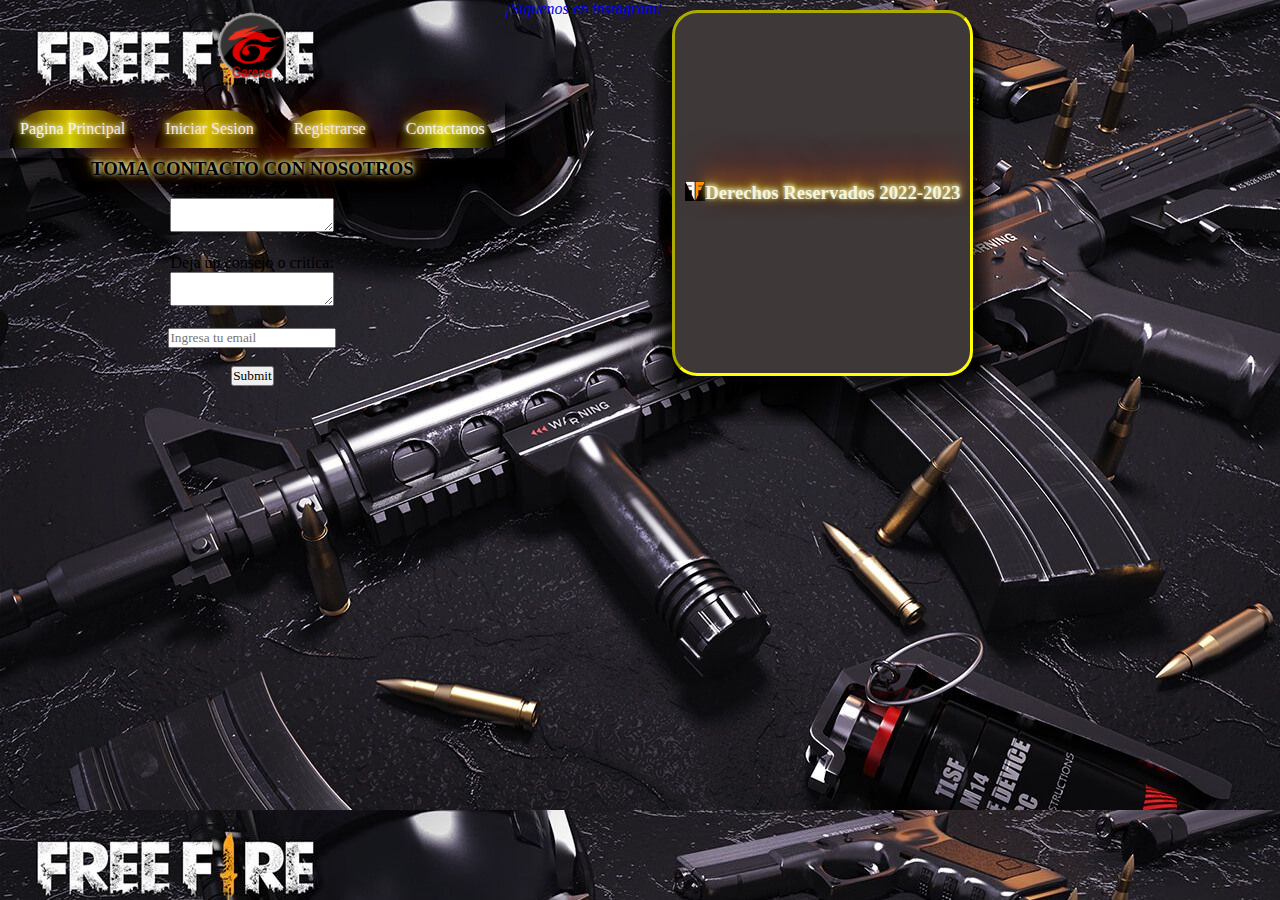
==== contacto.html @ c0bbf020 "v 0.2 se agrega bootstrap a todas las paginas" ====
<!DOCTYPE html>
<html lang="es">
    <head>
        <meta charset="utf-8">
        <title>CONTACTO</title>
        <link rel="icon" type="el tipo de archivo" href="./assets/images/icono.png">
        <!-- CSS only -->
        <link href="https://cdn.jsdelivr.net/npm/bootstrap@5.2.0-beta1/dist/css/bootstrap.min.css" rel="stylesheet" integrity="sha384-0evHe/X+R7YkIZDRvuzKMRqM+OrBnVFBL6DOitfPri4tjfHxaWutUpFmBp4vmVor" crossorigin="anonymous">
        <link rel="stylesheet" type="text/css" href="./assets/styles.css">
    </head>
    <body class="padre2">
        <section>
            <header class="logo">
                <img src="./assets/images/logo.png" width="200" height="200"/>
            </header>
            <nav class="navbar">
                <ul>
                    <li><a href="./index.html" style="text-decoration:none">Pagina Principal</a></li>
                    <li><a href="./iniciarsesion.html" style="text-decoration:none">Iniciar Sesion</a> </li>
                    <li><a href="./registrarse.html" style="text-decoration:none">Registrarse</a> </li>
                    <li><a href="./contacto.html" style="text-decoration:none">Contactanos</a></li>     
                </ul>
            </nav>
            <hgroup class="formis">
                <h3>TOMA CONTACTO CON NOSOTROS</h3>  
                <label for="Observaciones"> Escribenos tus dudas:<br>
                    <textarea placeholder=""></textarea>
                </label> <br>
                <label for="Observaciones"> Deja un consejo o critica:<br>
                    <textarea placeholder=""></textarea>
                </label> <br>
                <input type="text" placeholder="Ingresa tu email"><br>
                <input type="submit">             
            </hgroup>
        </section>
        <address class="siguenos">
            <a href="https://www.instagram.com/cjavimartin/">¡Siguenos en instagram!</a> 
        </address>
        <footer class="footer">
            <div class="derechos">
                <img src="./assets/images/icono.png" width="30" height="30">
            </div>
            <h3 class="derechos">Derechos Reservados 2022-2023</h3>
        </footer>
    <!-- JavaScript Bundle with Popper -->
    <script src="https://cdn.jsdelivr.net/npm/bootstrap@5.2.0-beta1/dist/js/bootstrap.bundle.min.js" integrity="sha384-pprn3073KE6tl6bjs2QrFaJGz5/SUsLqktiwsUTF55Jfv3qYSDhgCecCxMW52nD2" crossorigin="anonymous"></script>
    </body>

</html>
---- assets/styles.css ----
*{
    margin: 0;
    padding: 0;
    box-sizing: border-box;
    font-family: 'Trebuchet MS';
}
body{
    background-image: url(./images/fondo.png);
    display: flex;
    flex-wrap: wrap;
    flex-direction: row;
}
h3{
    color: beige;
    text-shadow: 0 -1px 4px #FFF, 0 -2px 10px #ff0, 0 -10px 20px #ff8000, 0 -18px 40px #F00;
}
.logo{
    grid-area: logo;
    display: flex;
    align-items: center;
    justify-content: center;
}
.logo img{
    padding: 10px;
    width: 100px;
    height: 100px; 
}
.navbar{
    grid-area: navbar;
    display: flex;
    justify-content: center;
    align-items: center;
    box-shadow: 0px 3px 0px 2px rgba(0,0,0,0.1), 0px 6px 0px 4px rgba(0,0,0,0.1), 0px 9px 0px 6px rgba(0,0,0,0.1), 0px 12px 0px 8px rgba(0,0,0,0.1), 0px 15px 0px 10px rgba(0,0,0,0.1), 0px 18px 0px 12px rgba(0,0,0,0.1), 0px 21px 0px 14px rgba(0,0,0,0.1), 0px 24px 0px 16px rgba(0,0,0,0.1), 0px 27px 0px 18px rgba(0,0,0,0.1), 0px 30px 0px 20px rgba(0,0,0,0.1), 5px 5px 15px 5px rgba(0,0,0,0);
}
.navbar ul{
    list-style: none;
    display: flex;
}
.navbar ul li{
    padding: 10px;
    background: linear-gradient(to right, #000000 0%, #D5DB0E 48%, #000000 100%);
    margin: 10px;
    border-radius: 40px 40px 0px 0px;
}
.navbar ul li a{
    color: rgb(248, 244, 244);
    text-decoration: none;
    text-shadow: 0 -1px 4px #FFF, 0 -2px 10px #ff0, 0 -10px 20px #ff8000, 0 -18px 40px #F00;
}
.titulo{
    grid-area: titulo;
    text-shadow: 0 -1px 4px rgb(127, 12, 12), 0 -2px 10px #ff0, 0 -10px 20px #ff8000, 0 -18px 40px #F00;
    display: flex;
    justify-content: center;
    align-items: center;
    color: rgb(255, 225, 0);
    animation-name: titulo;
    animation-duration: 7s;
    animation-iteration-count: infinite;
    animation-delay: 2s;
}
@keyframes titulo{
    0%{transform: translate(-300px,0px);}
    25%{transform: translate(300px,0px);}
    50%{transform: translate(300px,0px);}
    75%{transform: translate(-300px,0px);}
    100%{transform: translate(-300px,0px);}
}
.hayato{
    grid-area: hayato;
    display: flex;
    margin: 5px;
    padding: 10px;
    border: 3px inset rgb(232, 232, 225);
    border-radius: 10px;
    color: rgb(216, 200, 23);
    text-align: justify;
    flex-direction: column;
    align-items: center;
    justify-content:space-around;
    box-shadow: 0px 3px 0px 2px rgba(0,0,0,0.1), 0px 6px 0px 4px rgba(0,0,0,0.1), 0px 9px 0px 6px rgba(0,0,0,0.1), 0px 12px 0px 8px rgba(0,0,0,0.1), 0px 15px 0px 10px rgba(0,0,0,0.1), 0px 18px 0px 12px rgba(0,0,0,0.1), 0px 21px 0px 14px rgba(0,0,0,0.1), 0px 24px 0px 16px rgba(0,0,0,0.1), 0px 27px 0px 18px rgba(0,0,0,0.1), 0px 30px 0px 20px rgba(0,0,0,0.1), 5px 5px 15px 5px rgba(0,0,0,0);
}
.hayato img{
    width: 200px;
    height: 180px;
    transition: 1s;
}
.hayato img:hover{
    transform: scale(1.5);
}
.miguel{
    grid-area: miguel;
    display: flex;
    margin: 5px;
    padding: 10px;
    border: 3px inset rgb(232, 232, 225);
    border-radius: 10px;
    color: rgb(216, 200, 23);
    text-align: justify;
    flex-direction: column;
    align-items: center;
    justify-content:space-around;
    box-shadow: 0px 3px 0px 2px rgba(0,0,0,0.1), 0px 6px 0px 4px rgba(0,0,0,0.1), 0px 9px 0px 6px rgba(0,0,0,0.1), 0px 12px 0px 8px rgba(0,0,0,0.1), 0px 15px 0px 10px rgba(0,0,0,0.1), 0px 18px 0px 12px rgba(0,0,0,0.1), 0px 21px 0px 14px rgba(0,0,0,0.1), 0px 24px 0px 16px rgba(0,0,0,0.1), 0px 27px 0px 18px rgba(0,0,0,0.1), 0px 30px 0px 20px rgba(0,0,0,0.1), 5px 5px 15px 5px rgba(0,0,0,0);
}
.miguel img{
    width: 200px;
    height: 180px;
    transition: 1s;
}
.miguel img:hover{
    transform: scale(1.5);
}
.clu{
    grid-area: clu;
    display: flex;
    margin: 5px;
    padding: 10px;
    border: 3px inset rgb(232, 232, 225);
    border-radius: 10px;
    color: rgb(216, 200, 23);
    text-align: justify;
    flex-direction: column;
    align-items: center;
    justify-content:space-around;
    box-shadow: 0px 3px 0px 2px rgba(0,0,0,0.1), 0px 6px 0px 4px rgba(0,0,0,0.1), 0px 9px 0px 6px rgba(0,0,0,0.1), 0px 12px 0px 8px rgba(0,0,0,0.1), 0px 15px 0px 10px rgba(0,0,0,0.1), 0px 18px 0px 12px rgba(0,0,0,0.1), 0px 21px 0px 14px rgba(0,0,0,0.1), 0px 24px 0px 16px rgba(0,0,0,0.1), 0px 27px 0px 18px rgba(0,0,0,0.1), 0px 30px 0px 20px rgba(0,0,0,0.1), 5px 5px 15px 5px rgba(0,0,0,0);
}
.clu img{
    width: 200px;
    height: 180px;
    transition: 1s;
}
.clu img:hover{
    transform: scale(1.5);
}
.wukong{
    grid-area: wukong;
    display: flex;
    margin: 5px;
    padding: 10px;
    border: 3px inset rgb(232, 232, 225);
    border-radius: 10px;
    color: rgb(216, 200, 23);
    text-align: justify;
    flex-direction: column;
    align-items: center;
    justify-content:space-around;
    box-shadow: 0px 3px 0px 2px rgba(0,0,0,0.1), 0px 6px 0px 4px rgba(0,0,0,0.1), 0px 9px 0px 6px rgba(0,0,0,0.1), 0px 12px 0px 8px rgba(0,0,0,0.1), 0px 15px 0px 10px rgba(0,0,0,0.1), 0px 18px 0px 12px rgba(0,0,0,0.1), 0px 21px 0px 14px rgba(0,0,0,0.1), 0px 24px 0px 16px rgba(0,0,0,0.1), 0px 27px 0px 18px rgba(0,0,0,0.1), 0px 30px 0px 20px rgba(0,0,0,0.1), 5px 5px 15px 5px rgba(0,0,0,0);
}
.wukong img{
    width: 200px;
    height: 180px;
    transition: 1s;
}
.wukong img:hover{
    transform: scale(1.5);
}
.luqueta{
    grid-area: luqueta;
    display: flex;
    margin: 5px;
    padding: 10px;
    border: 3px inset rgb(232, 232, 225);
    border-radius: 10px;
    color: rgb(216, 200, 23);
    text-align: justify;
    flex-direction: column;
    align-items: center;
    justify-content:space-around;
    box-shadow: 0px 3px 0px 2px rgba(0,0,0,0.1), 0px 6px 0px 4px rgba(0,0,0,0.1), 0px 9px 0px 6px rgba(0,0,0,0.1), 0px 12px 0px 8px rgba(0,0,0,0.1), 0px 15px 0px 10px rgba(0,0,0,0.1), 0px 18px 0px 12px rgba(0,0,0,0.1), 0px 21px 0px 14px rgba(0,0,0,0.1), 0px 24px 0px 16px rgba(0,0,0,0.1), 0px 27px 0px 18px rgba(0,0,0,0.1), 0px 30px 0px 20px rgba(0,0,0,0.1), 5px 5px 15px 5px rgba(0,0,0,0);
}
.luqueta img{
    width: 200px;
    height: 180px;
    transition: 1s;
}
.luqueta img:hover{
    transform: scale(1.5);
}
.moco{
    grid-area: moco;
    display: flex;
    margin: 5px;
    padding: 10px;
    border: 3px inset rgb(232, 232, 225);
    border-radius: 10px;
    color: rgb(216, 200, 23);
    text-align: justify;
    flex-direction: column;
    align-items: center;
    justify-content:space-around;
    box-shadow: 0px 3px 0px 2px rgba(0,0,0,0.1), 0px 6px 0px 4px rgba(0,0,0,0.1), 0px 9px 0px 6px rgba(0,0,0,0.1), 0px 12px 0px 8px rgba(0,0,0,0.1), 0px 15px 0px 10px rgba(0,0,0,0.1), 0px 18px 0px 12px rgba(0,0,0,0.1), 0px 21px 0px 14px rgba(0,0,0,0.1), 0px 24px 0px 16px rgba(0,0,0,0.1), 0px 27px 0px 18px rgba(0,0,0,0.1), 0px 30px 0px 20px rgba(0,0,0,0.1), 5px 5px 15px 5px rgba(0,0,0,0);
}
.moco img{
    width: 160px;
    height: 180px;
    transition: 1s;
}
.moco img:hover{
    transform: scale(1.5);
}
.aside{
    grid-area: aside;
    color: beige;
    display: flex;
    flex-direction: column;
    align-items: center;
    padding: 10px;
    background: linear-gradient(to right, #000000 0%, #D5DB0E 48%, #000000 100%);
    border: 3px inset yellow;
    margin: 10px;
    border-radius: 25px;
    box-shadow: 0px 3px 0px 2px rgba(0,0,0,0.1), 0px 6px 0px 4px rgba(0,0,0,0.1), 0px 9px 0px 6px rgba(0,0,0,0.1), 0px 12px 0px 8px rgba(0,0,0,0.1), 0px 15px 0px 10px rgba(0,0,0,0.1), 0px 18px 0px 12px rgba(0,0,0,0.1), 0px 21px 0px 14px rgba(0,0,0,0.1), 0px 24px 0px 16px rgba(0,0,0,0.1), 0px 27px 0px 18px rgba(0,0,0,0.1), 0px 30px 0px 20px rgba(0,0,0,0.1), 5px 5px 15px 5px rgba(0,0,0,0);
}
.redes{
    display: flex;
    flex-direction: row;
    justify-items: right;
}
.aside img{
    width: 150px;
    height: 50px;
    padding: 10px;
}
.footer{
    grid-area: footer;
    padding: 10px;
    background-color: rgb(62, 56, 56);
    border: 3px inset yellow;
    margin: 10px;
    border-radius: 25px;
    display: flex;
    align-items: center;
    justify-content: center;
    box-shadow: 0px 3px 0px 2px rgba(0,0,0,0.1), 0px 6px 0px 4px rgba(0,0,0,0.1), 0px 9px 0px 6px rgba(0,0,0,0.1), 0px 12px 0px 8px rgba(0,0,0,0.1), 0px 15px 0px 10px rgba(0,0,0,0.1), 0px 18px 0px 12px rgba(0,0,0,0.1), 0px 21px 0px 14px rgba(0,0,0,0.1), 0px 24px 0px 16px rgba(0,0,0,0.1), 0px 27px 0px 18px rgba(0,0,0,0.1), 0px 30px 0px 20px rgba(0,0,0,0.1), 5px 5px 15px 5px rgba(0,0,0,0);
}
.footer img{
    width: 20px;
    height: 20px;
}
@media all and (max-width:1200px){
    .padre{
        background-image: url(./images/fondo.png);
        display: grid;
        padding: 10px;
        column-gap: 10px;
        row-gap: 10px;
        grid-template-columns: 320px 320px 320px 170px;
        grid-template-rows: 100px 50px 50px 400px 400px 50px;
        grid-template-areas:"logo logo logo logo"
                            "navbar navbar navbar navbar"
                            "titulo titulo titulo aside"
                            "hayato miguel clu aside"
                            "wukong luqueta moco aside"
                            "footer footer footer footer";
    }
    .logo{
        grid-area: logo;
        display: flex;
        align-items: center;
        justify-content: center;
    }
    .logo img{
        padding: 10px;
        width: 100px;
        height: 100px; 
    }
    .navbar{
        grid-area: navbar;
        display: flex;
        justify-content: center;
        align-items: center;
    }
    .navbar ul{
        list-style: none;
        display: flex;
    }
    .navbar ul li{
        padding: 10px;
        background-color: rgb(62, 56, 56);
        border: 3px inset yellow;
        margin: 10px;
        border-radius: 40px 40px 0px 0px;
    }
    .navbar ul li a{
        color: rgb(248, 244, 244);
        text-decoration: none;
    }
    .titulo{
        grid-area: titulo;
        display: flex;
        justify-content: center;
        align-items: center;
        color: rgb(255, 225, 0);
    }
    .hayato{
        grid-area: hayato;
        display: flex;
        margin: 5px;
        padding: 10px;
        border: 3px inset rgb(232, 232, 225);
        border-radius: 10px;
        color: rgb(216, 200, 23);
        text-align: justify;
        flex-direction: column;
        align-items: center;
        justify-content:space-around;
    }
    .hayato img{
        width: 200px;
        height: 180px;
    }
    .miguel{
        grid-area: miguel;
        display: flex;
        margin: 5px;
        padding: 10px;
        border: 3px inset rgb(232, 232, 225);
        border-radius: 10px;
        color: rgb(216, 200, 23);
        text-align: justify;
        flex-direction: column;
        align-items: center;
        justify-content:space-around;
    }
    .miguel img{
        width: 200px;
        height: 180px;
    }
    .clu{
        grid-area: clu;
        display: flex;
        margin: 5px;
        padding: 10px;
        border: 3px inset rgb(232, 232, 225);
        border-radius: 10px;
        color: rgb(216, 200, 23);
        text-align: justify;
        flex-direction: column;
        align-items: center;
        justify-content:space-around;
    }
    .clu img{
        width: 200px;
        height: 180px;
    }
    .wukong{
        grid-area: wukong;
        display: flex;
        margin: 5px;
        padding: 10px;
        border: 3px inset rgb(232, 232, 225);
        border-radius: 10px;
        color: rgb(216, 200, 23);
        text-align: justify;
        flex-direction: column;
        align-items: center;
        justify-content:space-around;
    }
    .wukong img{
        width: 200px;
        height: 180px;
    }
    .luqueta{
        grid-area: luqueta;
        display: flex;
        margin: 5px;
        padding: 10px;
        border: 3px inset rgb(232, 232, 225);
        border-radius: 10px;
        color: rgb(216, 200, 23);
        text-align: justify;
        flex-direction: column;
        align-items: center;
        justify-content:space-around;
    }
    .luqueta img{
        width: 200px;
        height: 180px;
    }
    .moco{
        grid-area: moco;
        display: flex;
        margin: 5px;
        padding: 10px;
        border: 3px inset rgb(232, 232, 225);
        border-radius: 10px;
        color: rgb(216, 200, 23);
        text-align: justify;
        flex-direction: column;
        align-items: center;
        justify-content:space-around;
    }
    .moco img{
        width: 160px;
        height: 180px;
    }
    .aside{
        grid-area: aside;
        color: beige;
        display: flex;
        flex-direction: column;
        align-items: center;
        padding: 10px;
        background-color: rgb(62, 56, 56);
        border: 3px inset yellow;
        margin: 10px;
        border-radius: 25px;
    }
    .aside img{
        width: 150px;
        height: 50px;
        padding: 10px;
    }
    .footer{
        grid-area: footer;
        padding: 10px;
        background-color: rgb(62, 56, 56);
        border: 3px inset yellow;
        margin: 10px;
        border-radius: 25px;
        display: flex;
        align-items: center;
        justify-content: center;
    }
    .footer img{
        width: 20px;
        height: 20px;
    }
}
@media all and (max-width:768px){
    .padre{
        background-image: url(./images/fondo2.png);
        display: grid;
        column-gap: 1px;
        row-gap: 5px;
        grid-template-columns: 210px 210px 210px 130px;
        grid-template-rows: 100px 50px 50px 400px 400px 50px;
        grid-template-areas:"logo logo logo logo"
                            "navbar navbar navbar navbar"
                            "titulo titulo titulo aside"
                            "hayato miguel clu aside"
                            "wukong luqueta moco aside"
                            "footer footer footer footer";
    }
    .logo{
        grid-area: logo;
        display: flex;
        align-items: center;
        justify-content: center;
    }
    .logo img{
        padding: 10px;
        width: 100px;
        height: 100px; 
    }
    .navbar{
        grid-area: navbar;
        display: flex;
        justify-content: center;
        align-items: center;
    }
    .navbar ul{
        list-style: none;
        display: flex;
    }
    .navbar ul li{
        padding: 10px;
        background-color: rgb(62, 56, 56);
        border: 3px inset yellow;
        margin: 10px;
        border-radius: 40px 40px 0px 0px;
    }
    .navbar ul li a{
        color: rgb(248, 244, 244);
        text-decoration: none;
    }
    .titulo{
        grid-area: titulo;
        display: flex;
        justify-content: center;
        align-items: center;
        color: rgb(255, 225, 0);
    }
    .hayato{
        font-size:13px;
        grid-area: hayato;
        display: flex;
        margin: 5px;
        padding: 10px;
        border: 3px inset rgb(232, 232, 225);
        border-radius: 10px;
        color: rgb(216, 200, 23);
        text-align: justify;
        flex-direction: column;
        align-items: center;
        justify-content:space-around;
    }
    .hayato img{
        width: 180px;
        height: 180px;
    }
    .miguel{
        font-size:13px;
        grid-area: miguel;
        display: flex;
        margin: 5px;
        padding: 10px;
        border: 3px inset rgb(232, 232, 225);
        border-radius: 10px;
        color: rgb(216, 200, 23);
        text-align: justify;
        flex-direction: column;
        align-items: center;
        justify-content:space-around;
    }
    .miguel img{
        width: 180px;
        height: 180px;
    }
    .clu{
        font-size:13px;
        grid-area: clu;
        display: flex;
        margin: 5px;
        padding: 10px;
        border: 3px inset rgb(232, 232, 225);
        border-radius: 10px;
        color: rgb(216, 200, 23);
        text-align: justify;
        flex-direction: column;
        align-items: center;
        justify-content:space-around;
    }
    .clu img{
        width: 180px;
        height: 180px;
    }
    .wukong{
        font-size:13px;
        grid-area: wukong;
        display: flex;
        margin: 5px;
        padding: 10px;
        border: 3px inset rgb(232, 232, 225);
        border-radius: 10px;
        color: rgb(216, 200, 23);
        text-align: justify;
        flex-direction: column;
        align-items: center;
        justify-content:space-around;
    }
    .wukong img{
        width: 180px;
        height: 180px;
    }
    .luqueta{
        font-size:13px;
        grid-area: luqueta;
        display: flex;
        margin: 5px;
        padding: 10px;
        border: 3px inset rgb(232, 232, 225);
        border-radius: 10px;
        color: rgb(216, 200, 23);
        text-align: justify;
        flex-direction: column;
        align-items: center;
        justify-content:space-around;
    }
    .luqueta img{
        width: 180px;
        height: 180px;
    }
    .moco{
        font-size:13px;
        grid-area: moco;
        display: flex;
        margin: 5px;
        padding: 10px;
        border: 3px inset rgb(232, 232, 225);
        border-radius: 10px;
        color: rgb(216, 200, 23);
        text-align: justify;
        flex-direction: column;
        align-items: center;
        justify-content:space-around;
    }
    .moco img{
        width: 180px;
        height: 180px;
    }
    .aside{
        font-size: 13px;
        grid-area: aside;
        color: beige;
        display: flex;
        flex-direction: column;
        align-items: center;
        padding: 10px;
        background-color: rgb(62, 56, 56);
        border: 3px inset yellow;
        margin: 10px;
        border-radius: 25px;
    }
    .aside img{
        width: 120px;
        height: 50px;
        padding: 10px;
    }
    .footer{
        grid-area: footer;
        padding: 10px;
        background-color: rgb(62, 56, 56);
        border: 3px inset yellow;
        margin: 10px;
        border-radius: 25px;
        display: flex;
        align-items: center;
        justify-content: center;
    }
    .footer img{
        width: 20px;
        height: 20px;
    }
}
@media all and (max-width:576px){
    .padre{
        background-image: url(./images/fondo3.png);
        display: grid;
        column-gap: 1px;
        row-gap: 5px;
        grid-template-columns: 230px 230px 100px;
        grid-template-rows: 100px 50px 50px 400px 400px 400px 50px;
        grid-template-areas:"logo logo logo"
                            "navbar navbar navbar"
                            "titulo titulo aside"
                            "hayato miguel aside"
                            "clu wukong aside"
                            "luqueta moco aside"
                            "footer footer footer";
    }
    h3{
        color: rgb(0, 0, 0);
    }
    .logo{
        grid-area: logo;
        display: flex;
        align-items: center;
        justify-content: right;
    }
    .logo img{
        padding: 10px;
        width: 150px;
        height: 150px; 
    }
    .navbar{
        grid-area: navbar;
        display: flex;
        justify-content: center;
        align-items: center;
    }
    .navbar ul{
        list-style: none;
        display: flex;
    }
    .navbar ul li{
        padding: 10px;
        background-color: rgb(62, 56, 56);
        border: 3px inset yellow;
        margin: 10px;
        border-radius: 40px 40px 0px 0px;
    }
    .navbar ul li a{
        color: rgb(248, 244, 244);
        text-decoration: none;
    }
    .titulo{
        grid-area: titulo;
        display: flex;
        justify-content: center;
        align-items: center;
        color: rgb(255, 225, 0);
    }
    .hayato{
        font-size:13px;
        grid-area: hayato;
        display: flex;
        margin: 5px;
        padding: 10px;
        border: 3px inset rgb(232, 232, 225);
        border-radius: 10px;
        color: rgb(24, 24, 22);
        text-align: justify;
        flex-direction: column;
        align-items: center;
        justify-content:space-around;
    }
    .hayato img{
        width: 180px;
        height: 180px;
    }
    .miguel{
        font-size:13px;
        grid-area: miguel;
        display: flex;
        margin: 5px;
        padding: 10px;
        border: 3px inset rgb(232, 232, 225);
        border-radius: 10px;
        color: rgb(24, 24, 22);
        text-align: justify;
        flex-direction: column;
        align-items: center;
        justify-content:space-around;
    }
    .miguel img{
        width: 180px;
        height: 180px;
    }
    .clu{
        font-size:13px;
        grid-area: clu;
        display: flex;
        margin: 5px;
        padding: 10px;
        border: 3px inset rgb(232, 232, 225);
        border-radius: 10px;
        color: rgb(24, 24, 22);
        text-align: justify;
        flex-direction: column;
        align-items: center;
        justify-content:space-around;
    }
    .clu img{
        width: 180px;
        height: 180px;
    }
    .wukong{
        font-size:13px;
        grid-area: wukong;
        display: flex;
        margin: 5px;
        padding: 10px;
        border: 3px inset rgb(232, 232, 225);
        border-radius: 10px;
        color: rgb(24, 24, 22);
        text-align: justify;
        flex-direction: column;
        align-items: center;
        justify-content:space-around;
    }
    .wukong img{
        width: 180px;
        height: 180px;
    }
    .luqueta{
        font-size:13px;
        grid-area: luqueta;
        display: flex;
        margin: 5px;
        padding: 10px;
        border: 3px inset rgb(232, 232, 225);
        border-radius: 10px;
        color: rgb(24, 24, 22);
        text-align: justify;
        flex-direction: column;
        align-items: center;
        justify-content:space-around;
    }
    .luqueta img{
        width: 180px;
        height: 180px;
    }
    .moco{
        font-size:13px;
        grid-area: moco;
        display: flex;
        margin: 5px;
        padding: 10px;
        border: 3px inset rgb(232, 232, 225);
        border-radius: 10px;
        color: rgb(24, 24, 22);
        text-align: justify;
        flex-direction: column;
        align-items: center;
        justify-content:space-around;
    }
    .moco img{
        width: 180px;
        height: 180px;
    }
    .aside{
        font-size: 8px;
        grid-area: aside;
        color: beige;
        display: flex;
        flex-direction: column;
        align-items: center;
        padding: 10px;
        background-color: rgb(62, 56, 56);
        border: 3px inset yellow;
        margin: 10px;
        border-radius: 25px;
    }
    .aside img{
        width: 80px;
        height: 40px;
        padding: 10px;
    }
    .footer{
        grid-area: footer;
        padding: 10px;
        background-color: rgb(62, 56, 56);
        border: 3px inset yellow;
        margin: 10px;
        border-radius: 25px;
        display: flex;
        align-items: center;
        justify-content: center;
    }
    .footer img{
        width: 20px;
        height: 20px;
    }
    .footer h3{
        color: azure;
    }
}
.formis{
    display: flex;
    flex-direction: column;
    align-items: center;
    justify-content: center;
}
.formis h3{
    color: black;
}
.siguenos a{
    list-style: none;
    display: flex;
    justify-content: center;
    align-items: center;
    text-decoration: none;
}
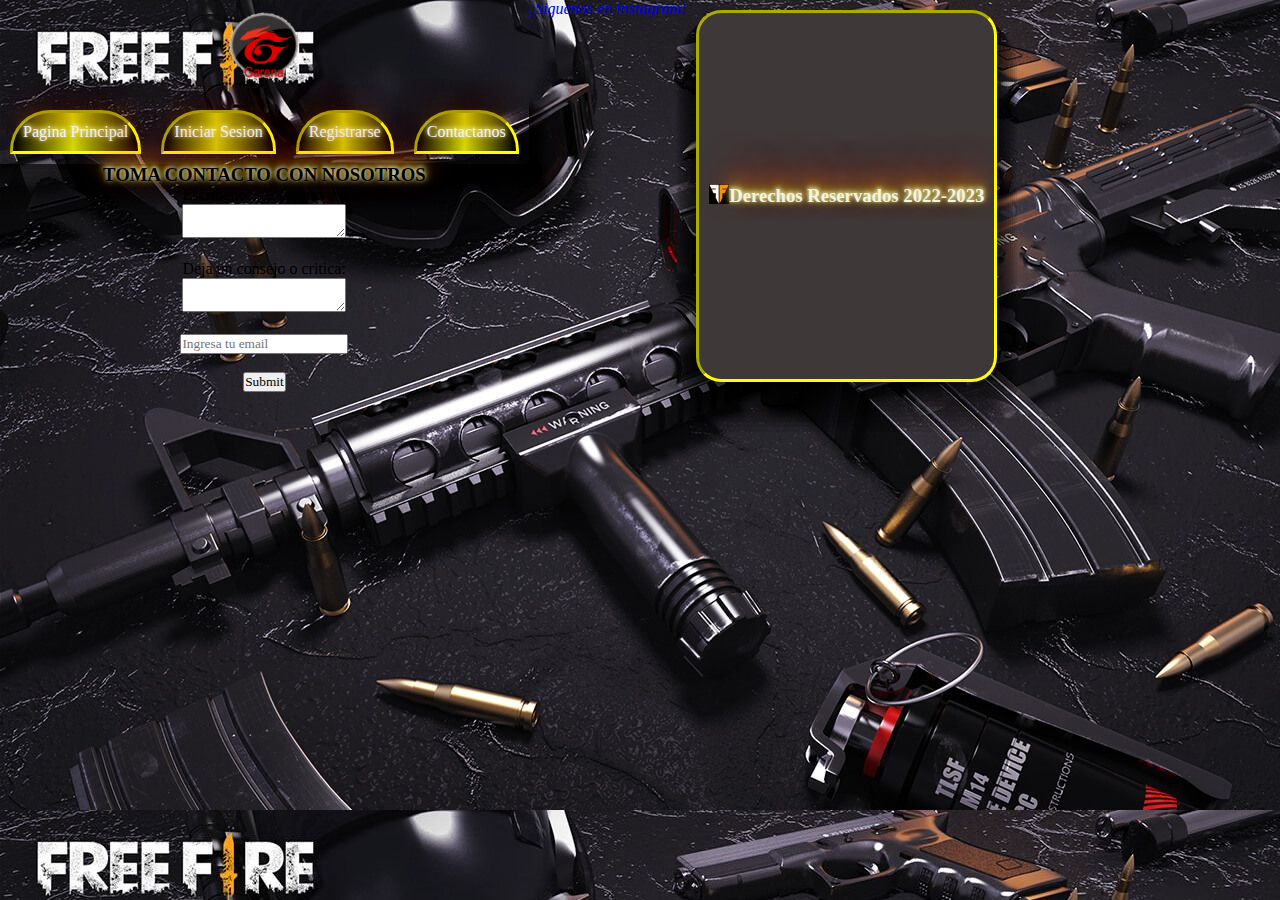
==== commit bf299653: "v 0.32 se quito bootstrap a todas las paginas" ====
--- a/contacto.html
+++ b/contacto.html
@@ -4,8 +4,6 @@
         <meta charset="utf-8">
         <title>CONTACTO</title>
         <link rel="icon" type="el tipo de archivo" href="./assets/images/icono.png">
-        <!-- CSS only -->
-        <link href="https://cdn.jsdelivr.net/npm/bootstrap@5.2.0-beta1/dist/css/bootstrap.min.css" rel="stylesheet" integrity="sha384-0evHe/X+R7YkIZDRvuzKMRqM+OrBnVFBL6DOitfPri4tjfHxaWutUpFmBp4vmVor" crossorigin="anonymous">
         <link rel="stylesheet" type="text/css" href="./assets/styles.css">
     </head>
     <body class="padre2">
@@ -42,8 +40,6 @@
             </div>
             <h3 class="derechos">Derechos Reservados 2022-2023</h3>
         </footer>
-    <!-- JavaScript Bundle with Popper -->
-    <script src="https://cdn.jsdelivr.net/npm/bootstrap@5.2.0-beta1/dist/js/bootstrap.bundle.min.js" integrity="sha384-pprn3073KE6tl6bjs2QrFaJGz5/SUsLqktiwsUTF55Jfv3qYSDhgCecCxMW52nD2" crossorigin="anonymous"></script>
     </body>
 
 </html>--- a/assets/styles.css
+++ b/assets/styles.css
@@ -237,7 +237,7 @@
     width: 20px;
     height: 20px;
 }
-@media all and (max-width:1200px){
+@media all and (min-width:769px) and (max-width:3000px){
     .padre{
         background-image: url(./images/fondo.png);
         display: grid;
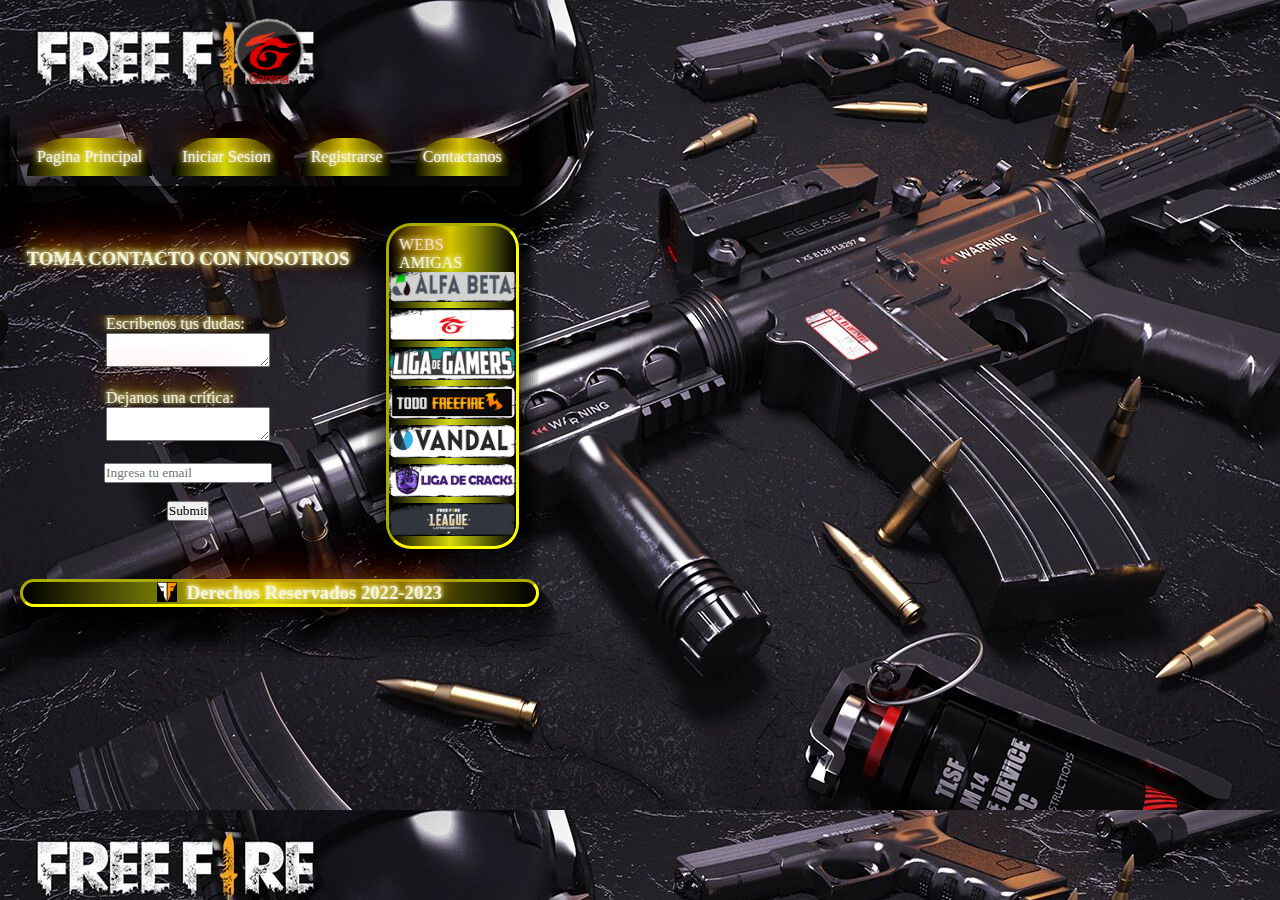
==== commit ed9cd095: "v 0.3 se mejoro la pagina contactos" ====
--- a/contacto.html
+++ b/contacto.html
@@ -4,42 +4,69 @@
         <meta charset="utf-8">
         <title>CONTACTO</title>
         <link rel="icon" type="el tipo de archivo" href="./assets/images/icono.png">
-        <link rel="stylesheet" type="text/css" href="./assets/styles.css">
+        <link rel="stylesheet" type="text/css" href="./assets/stylesCts.css">
     </head>
-    <body class="padre2">
-        <section>
-            <header class="logo">
-                <img src="./assets/images/logo.png" width="200" height="200"/>
+    <body>
+        <div class="padre">
+            <div class="logo"><img src="./assets/images/logo.png" width="" height=""></div>
+            <div class="navbar">
+                <nav class="navbar">
+                    <ul>
+                        <li><a href="./index.html" style="text-decoration:none">Pagina Principal</a></li>
+                        <li><a href="./iniciarsesion.html" style="text-decoration:none">Iniciar Sesion</a> </li>
+                        <li><a href="./registrarse.html" style="text-decoration:none">Registrarse</a> </li>
+                        <li><a href="./contacto.html" style="text-decoration:none">Contactanos</a></li>
+                    </ul>
+                </nav>
+            </div>
+            <header class="titulo">
+                <h3>TOMA CONTACTO CON NOSOTROS</h3>
             </header>
-            <nav class="navbar">
-                <ul>
-                    <li><a href="./index.html" style="text-decoration:none">Pagina Principal</a></li>
-                    <li><a href="./iniciarsesion.html" style="text-decoration:none">Iniciar Sesion</a> </li>
-                    <li><a href="./registrarse.html" style="text-decoration:none">Registrarse</a> </li>
-                    <li><a href="./contacto.html" style="text-decoration:none">Contactanos</a></li>     
-                </ul>
-            </nav>
-            <hgroup class="formis">
-                <h3>TOMA CONTACTO CON NOSOTROS</h3>  
+            <hgroup class="formulario">
                 <label for="Observaciones"> Escribenos tus dudas:<br>
                     <textarea placeholder=""></textarea>
                 </label> <br>
-                <label for="Observaciones"> Deja un consejo o critica:<br>
+                <label for="Observaciones"> Dejanos una critica:<br>
                     <textarea placeholder=""></textarea>
                 </label> <br>
                 <input type="text" placeholder="Ingresa tu email"><br>
                 <input type="submit">             
             </hgroup>
-        </section>
-        <address class="siguenos">
-            <a href="https://www.instagram.com/cjavimartin/">¡Siguenos en instagram!</a> 
-        </address>
-        <footer class="footer">
-            <div class="derechos">
-                <img src="./assets/images/icono.png" width="30" height="30">
-            </div>
-            <h3 class="derechos">Derechos Reservados 2022-2023</h3>
-        </footer>
+            <aside class="aside">WEBS AMIGAS
+                <nav class="pestañas">
+                    <a href="https://alfabetajuega.com/guia/guia-completa-garena-free-fire-secretos-trucos-armas-personajes">
+                    <img class="centrado" src="./assets/images/alfabeta.PNG"width="" height="">
+                    </a>
+                    <a href="https://ff.garena.com/index/es/">
+                    <img class="centrado" src="./assets/images/garena.png"width="" height="">
+                    </a>
+                    <a href="https://www.ligadegamers.com/free-fire-mejores-armas/">
+                    <img class="centrado" src="./assets/images/ligadegamers.PNG"width="" height="">
+                    </a>
+                    <a href="https://todofreefire.com/">
+                    <img class="centrado" src="./assets/images/todoff.PNG"width="" height="">
+                    </a>                
+                    <a href="https://vandal.elespanol.com/guias/guia-free-fire-trucos-consejos-y-secretos/personajes">
+                    <img class="centrado" src="./assets/images/vandal.PNG"width="" height="">
+                    </a>
+                    <a href="https://ligadecracks.com/free-fire/armas/todas-las-armas-de-free-fire/">
+                    <img class="centrado" src="./assets/images/ligadecracks.PNG"width="" height="">
+                    </a>                
+                    <a href="https://freefireleague.com/">
+                    <img class="centrado" src="./assets/images/freefireleague.PNG"width="" height="">
+                    </a>
+                </nav>
+            </aside>
+            <footer class="footer">
+                <div class="redes">
+                    <i class="fa-brands fa-facebook-square"></i>
+                    <i class="fa-brands fa-instagram"></i>
+                    <i class="fa-brands fa-twitter-square"></i>
+                    <i class="fa-brands fa-vk"></i>
+                    <img src="./assets/images/icono.png" width="30px" height="30px">
+                    <h3 class="derechos">Derechos Reservados 2022-2023</h3>
+                </div>
+            </footer>
     </body>
 
 </html>--- a/assets/stylesCts.css
+++ b/assets/stylesCts.css
@@ -0,0 +1,152 @@
+*{
+    margin: 0;
+    padding: 0;
+    box-sizing: border-box;
+    font-family: 'Trebuchet MS';
+}
+@media (min-width:769px) and (max-width:1300px){
+    .padre{
+        background-image: url(./images/fondo.png);
+        display: grid;
+        padding: 10px;
+        column-gap: 10px;
+        row-gap: 10px;
+        grid-template-columns: 70% 30%;
+        grid-template-rows: 15% 15% 15% 40% 15%;
+        grid-template-areas:"logo logo"
+                            "navbar navbar"
+                            "titulo aside"
+                            "formulario aside"
+                            "footer footer";
+    }
+    body{
+        background-image: url(./images/fondo.png);
+        display: flex;
+        flex-wrap: wrap;
+        flex-direction: row;
+    }
+    h3{
+        color: beige;
+        text-shadow: 0 -1px 4px #FFF, 0 -2px 10px #ff0, 0 -10px 20px #ff8000, 0 -18px 40px #F00;
+    }
+    .logo{
+        grid-area: logo;
+        display: flex;
+        align-items: center;
+        justify-content: center;
+    }
+    .logo img{
+        padding: 10px;
+        width: 100px;
+        height: 100px; 
+    }
+    .navbar{
+        grid-area: navbar;
+        display: flex;
+        justify-content: center;
+        align-items: center;
+        box-shadow: 0px 3px 0px 2px rgba(0,0,0,0.1), 0px 6px 0px 4px rgba(0,0,0,0.1), 0px 9px 0px 6px rgba(0,0,0,0.1), 0px 12px 0px 8px rgba(0,0,0,0.1), 0px 15px 0px 10px rgba(0,0,0,0.1), 0px 18px 0px 12px rgba(0,0,0,0.1), 0px 21px 0px 14px rgba(0,0,0,0.1), 0px 24px 0px 16px rgba(0,0,0,0.1), 0px 27px 0px 18px rgba(0,0,0,0.1), 0px 30px 0px 20px rgba(0,0,0,0.1), 5px 5px 15px 5px rgba(0,0,0,0);
+    }
+    .navbar ul{
+        list-style: none;
+        display: flex;
+    }
+    .navbar ul li{
+        padding: 10px;
+        background: linear-gradient(to right, #000000 0%, #D5DB0E 48%, #000000 100%);
+        margin: 10px;
+        border-radius: 40px 40px 0px 0px;
+    }
+    .navbar ul li a{
+        color: rgb(248, 244, 244);
+        text-decoration: none;
+        text-shadow: 0 -1px 4px #FFF, 0 -2px 10px #ff0, 0 -10px 20px #ff8000, 0 -18px 40px #F00;
+    }
+    .titulo{
+        grid-area: titulo;
+        color: rgb(255, 225, 0);        
+        text-shadow: 0 -1px 4px rgb(127, 12, 12), 0 -2px 10px #ff0, 0 -10px 20px #ff8000, 0 -18px 40px #F00;
+        display: flex;
+        justify-content: center;
+        align-items: center;
+        animation-name: titulo;
+        animation-duration: 7s;
+        animation-iteration-count: infinite;
+        animation-delay: 2s;
+    }
+    @keyframes titulo{
+        0%{transform: translate(-20px,0px);}
+        25%{transform: translate(40px,0px);}
+        50%{transform: translate(40px,0px);}
+        75%{transform: translate(-20px,0px);}
+        100%{transform: translate(-40px,0px);}
+    }
+    hgroup.formulario{
+        display: flex;
+        flex-direction: column;
+        align-items: center;
+        overflow: hidden;
+        color: beige;
+        text-shadow: 0 -1px 4px #FFF, 0 -2px 10px #ff0, 0 -10px 20px #ff8000, 0 -18px 40px #F00;
+    }
+    .aside{
+        grid-area: aside;
+        color: beige;
+        text-shadow: 0 -1px 4px #FFF, 0 -2px 10px #ff0, 0 -10px 20px #ff8000, 0 -18px 40px #F00;
+        display: flex;
+        flex-direction: column;
+        padding: 10px;
+        background: linear-gradient(to right, #000000 0%, #D5DB0E 48%, #000000 100%);
+        border: 3px inset yellow;
+        margin: 10px;
+        border-radius: 25px;
+        box-shadow: 0px 3px 0px 2px rgba(0,0,0,0.1), 0px 6px 0px 4px rgba(0,0,0,0.1), 0px 9px 0px 6px rgba(0,0,0,0.1), 0px 12px 0px 8px rgba(0,0,0,0.1), 0px 15px 0px 10px rgba(0,0,0,0.1), 0px 18px 0px 12px rgba(0,0,0,0.1), 0px 21px 0px 14px rgba(0,0,0,0.1), 0px 24px 0px 16px rgba(0,0,0,0.1), 0px 27px 0px 18px rgba(0,0,0,0.1), 0px 30px 0px 20px rgba(0,0,0,0.1), 5px 5px 15px 5px rgba(0,0,0,0);
+    }
+    .aside img{
+        justify-content: center;
+        flex-direction: row;
+        width: 130px;
+        height: 35px;
+        padding: 1px;
+        border-radius: 10px;
+    }
+    nav.pestañas{
+        display: flex;
+        flex-direction: column;
+        justify-content: center;
+        overflow: hidden;
+    }
+    aside.aside{
+        display: flex;
+        justify-content: center;
+        align-items: center;
+        flex-direction: column;
+        overflow: hidden;
+    }
+    footer.footer{
+        grid-area: footer;
+        width: 100%;
+        height: 30%; 
+        display: flex;
+        justify-content: center;
+        align-items: center;
+        background: linear-gradient(to right, #000000 0%, #D5DB0E 48%, #000000 100%);
+        border: 3px inset yellow;
+        margin: 10px;
+        padding: 0;
+        border-radius: 25px;
+        box-shadow: 0px 3px 0px 2px rgba(0,0,0,0.1), 0px 6px 0px 4px rgba(0,0,0,0.1), 0px 9px 0px 6px rgba(0,0,0,0.1), 0px 12px 0px 8px rgba(0,0,0,0.1), 0px 15px 0px 10px rgba(0,0,0,0.1), 0px 18px 0px 12px rgba(0,0,0,0.1), 0px 21px 0px 14px rgba(0,0,0,0.1), 0px 24px 0px 16px rgba(0,0,0,0.1), 0px 27px 0px 18px rgba(0,0,0,0.1), 0px 30px 0px 20px rgba(0,0,0,0.1), 5px 5px 15px 5px rgba(0,0,0,0);
+        column-gap: 10px;
+    }
+    .footer img{
+        width: 20px;
+        height: 20px;
+    }
+    .redes{
+        display: flex;
+        flex-direction: row;
+        justify-items: right;
+        margin: 10px;
+        column-gap: 10px;
+    }
+}